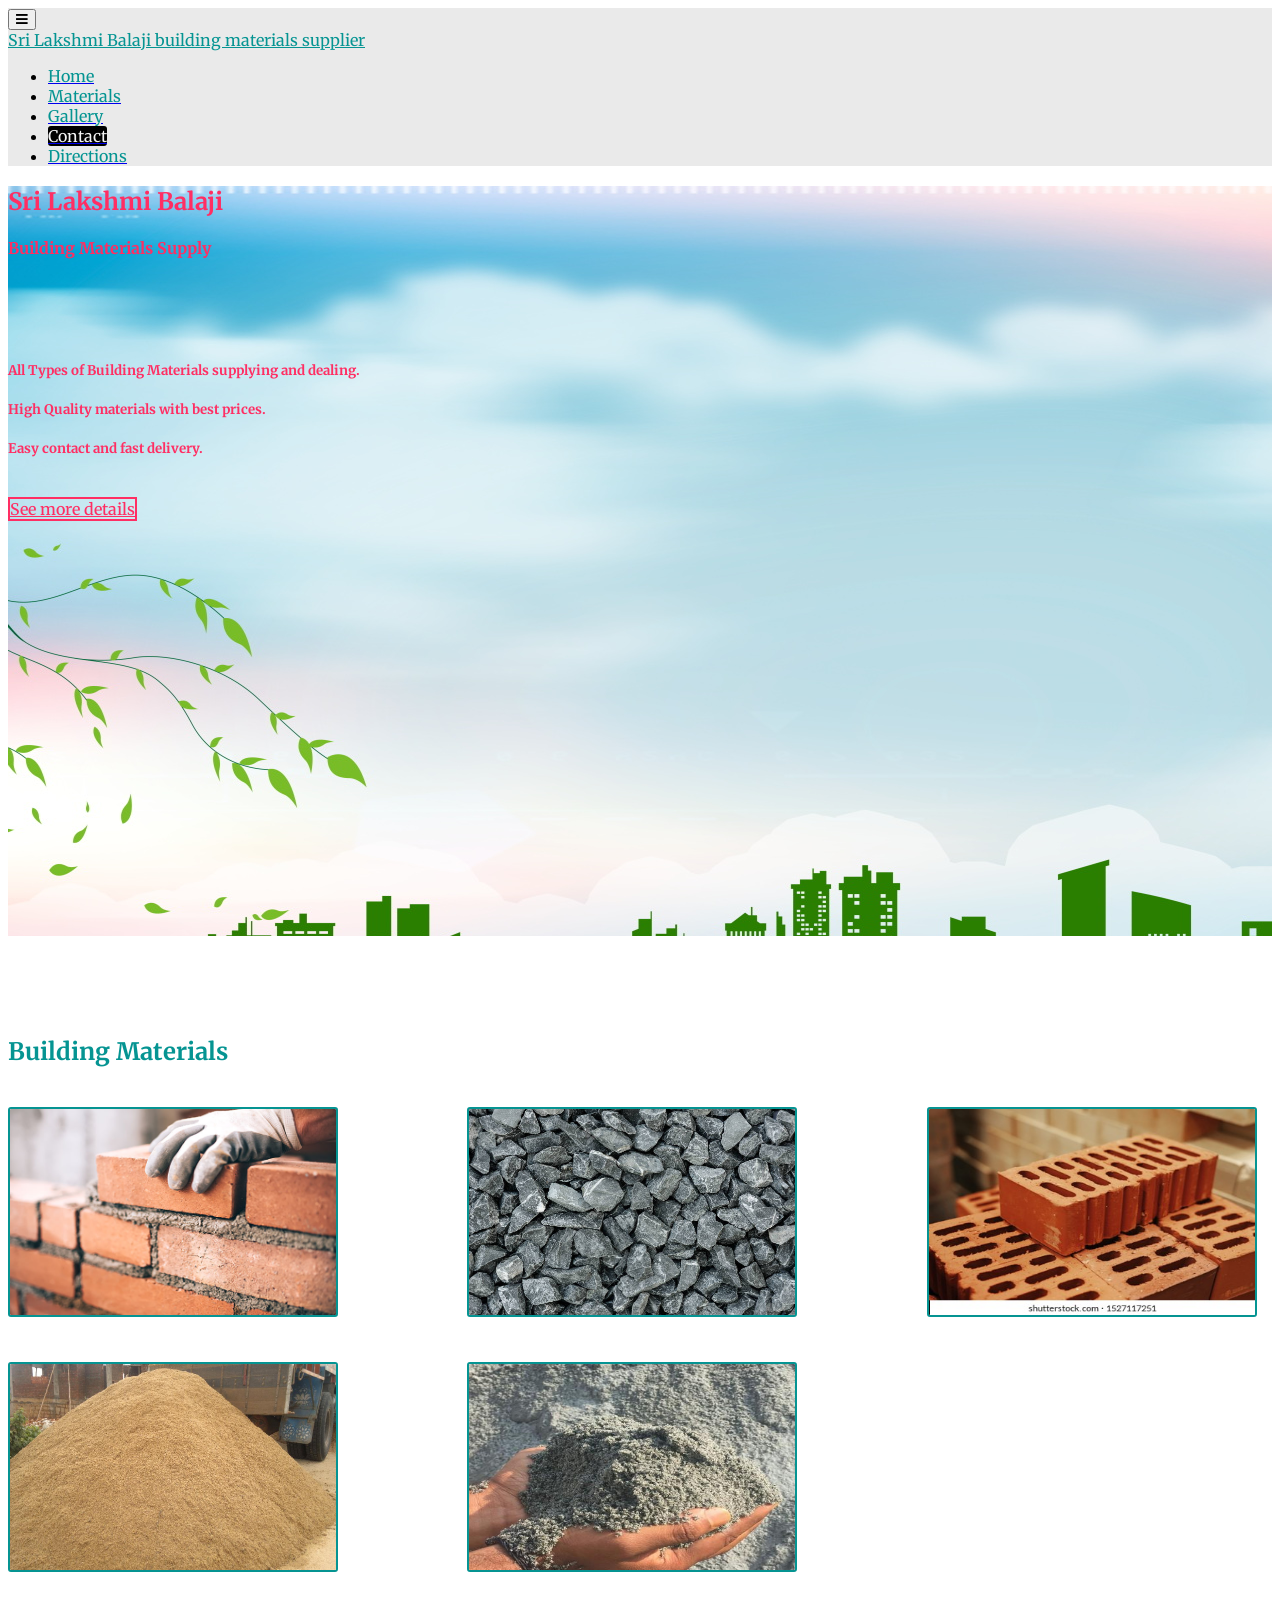
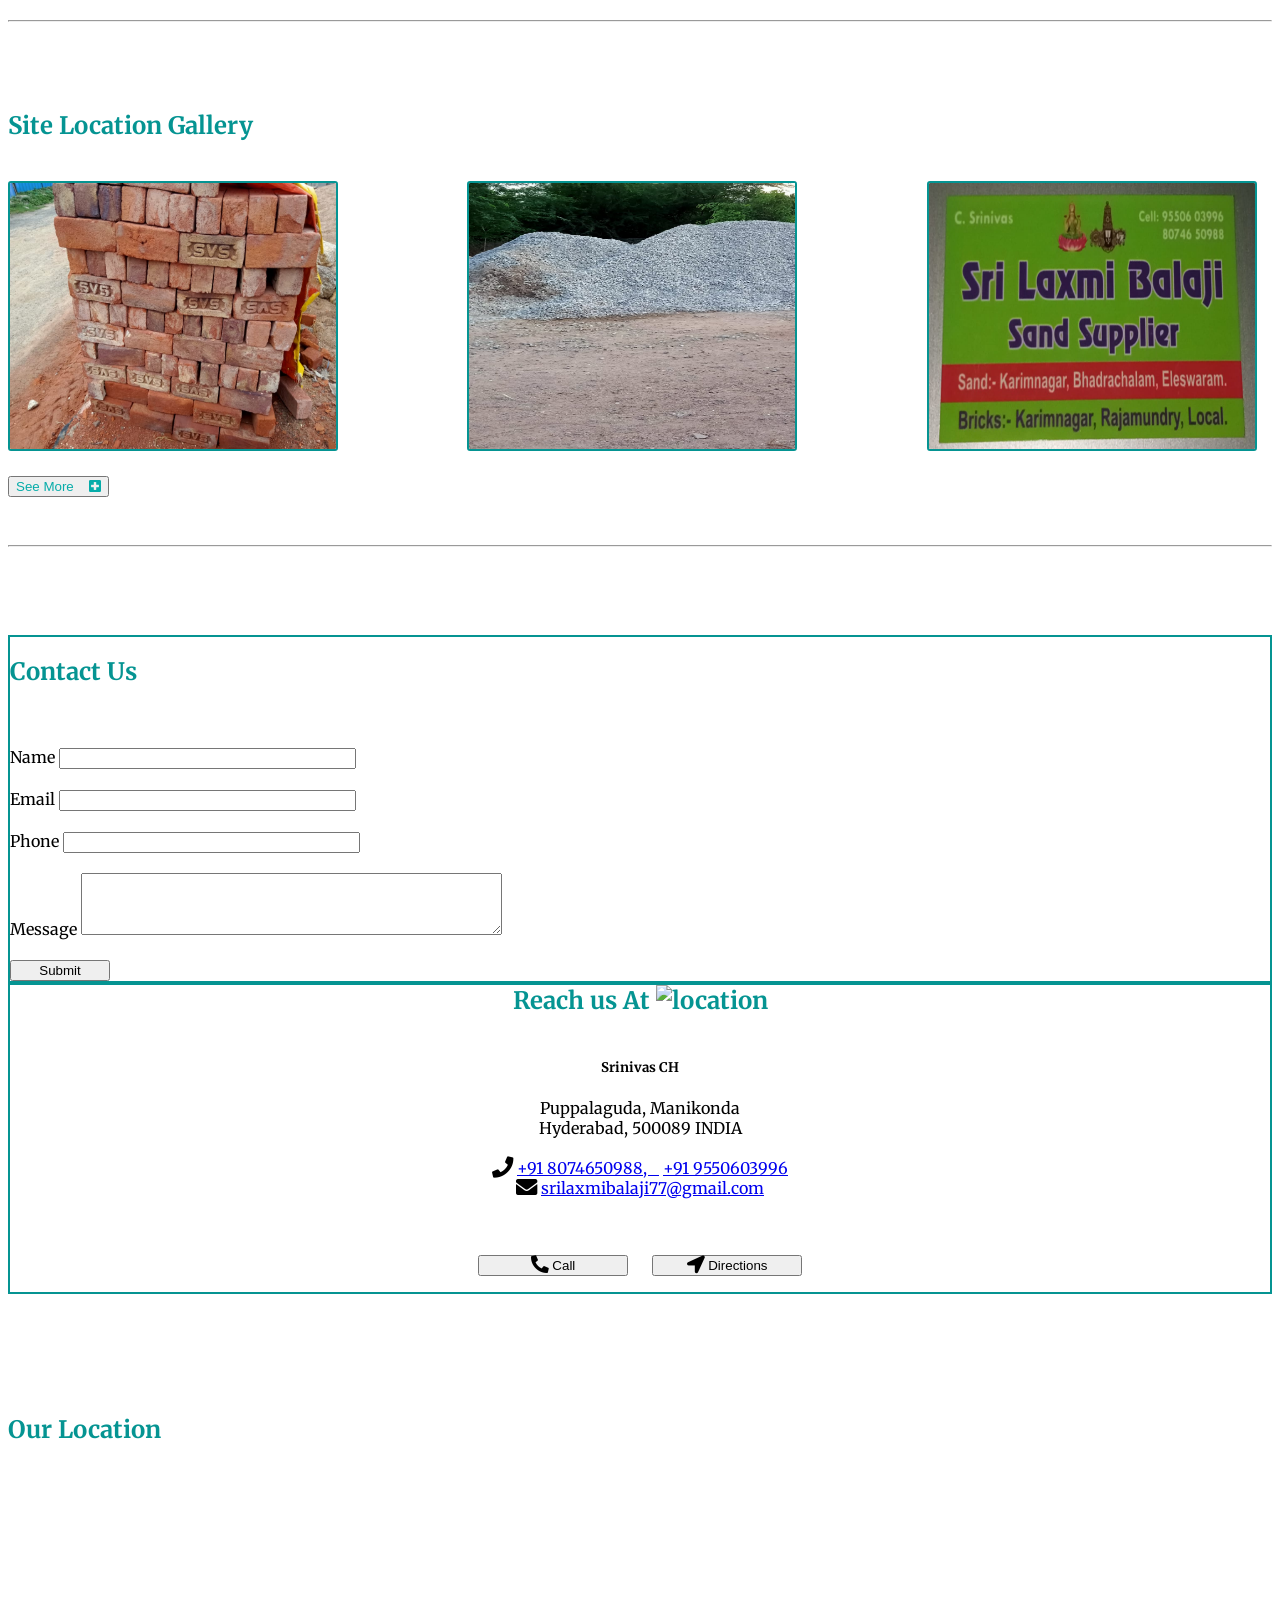
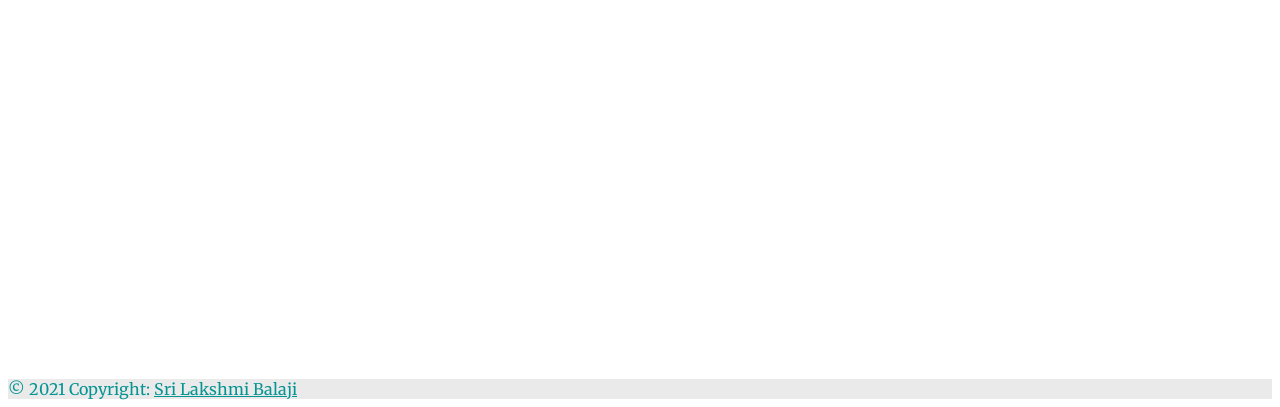
==== index.html @ f8bc900d "initial commit" ====
<!DOCTYPE html>
<html lang="en">
  <head>
    <meta charset="UTF-8" />
    <meta http-equiv="X-UA-Compatible" content="IE=edge" />
    <meta name="viewport" content="width=device-width, initial-scale=1.0" />
    <title>Sri Lakshmi Balaji</title>

    <!-- Font Awesome -->
    <link
      href="https://cdnjs.cloudflare.com/ajax/libs/font-awesome/5.15.1/css/all.min.css"
      rel="stylesheet"
    />
    <!-- Google Fonts -->
    <link
      href="https://fonts.googleapis.com/css?family=Baloo|Roboto|Lato|Merriweather"
      rel="stylesheet"
    />
    <!-- MDB -->
    <link
      href="https://cdnjs.cloudflare.com/ajax/libs/mdb-ui-kit/3.6.0/mdb.min.css"
      rel="stylesheet"
    />

    <link rel="stylesheet" href="./index.css" />
  </head>
  <body>
    <header>
      <!-- Navbar -->
      <nav class="navbar fixed-top navbar-expand-lg bg-light">
        <!-- Container wrapper -->
        <div class="container-fluid">
          <!-- Toggle button -->
          <button
            class="navbar-toggler"
            type="button"
            data-mdb-toggle="collapse"
            data-mdb-target="#navbarSupportedContent"
            aria-controls="navbarSupportedContent"
            aria-expanded="false"
            aria-label="Toggle navigation"
          >
            <i class="fas fa-bars"></i>
          </button>

          <!-- Collapsible wrapper -->
          <div class="collapse navbar-collapse" id="navbarSupportedContent">
            <!-- Navbar brand -->
            <a class="navbar-brand mt-2 mt-lg-0" href="#">
              Sri Lakshmi Balaji building materials supplier
            </a>
            <!-- Left links -->
            <ul class="navbar-nav ms-auto mb-2 mb-lg-0">
              <li class="nav-item">
                <a class="nav-link active1" href="#home"> <span>Home</span> </a>
              </li>
              <li class="nav-item">
                <a class="nav-link" href="#materials">
                  <span>Materials</span>
                </a>
              </li>
              <li class="nav-item">
                <a class="nav-link" href="#site"> <span>Gallery</span> </a>
              </li>
              <li class="nav-item">
                <a class="nav-link" href="#contact"> <span>Contact</span> </a>
              </li>
              <li class="nav-item">
                <a class="nav-link" href="#location">
                  <span>Directions</span>
                </a>
              </li>
            </ul>
            <!-- Left links -->
          </div>
          <!-- Collapsible wrapper -->
        </div>
        <!-- Container wrapper -->
      </nav>
      <!-- Navbar -->
    </header>

    <section id="home">
      <!-- Background image -->
      <div
        class="p-1 text-center bg-image"
        style="background-image: url(./assets/images/home-back.jpg); height: 750px"
      >
        <div class="mask">
          <div class="d-flex justify-content-center align-items-center h-100">
            <div class="">
              <h1 class="mb-3">Sri Lakshmi Balaji</h1>
              <h4 class="mb-3">Building Materials Supply</h4>
              <br /><br /><br />
              <h5>All Types of Building Materials supplying and dealing.</h5>
              <h5>High Quality materials with best prices.</h5>
              <h5>Easy contact and fast delivery.</h5>
              <br />
              <a
                class="btn btn-outline-dark btn-lg"
                href="#materials"
                role="button"
              >
                See more details
              </a>
            </div>
          </div>
        </div>
      </div>
      <!-- Background image -->
    </section>

    <section id="materials">
      <br />
      <br />
      <div class="row">
        <div class="col-sm-2"></div>
        <div class="col-sm-8 text-center">
          <br /><br />
          <h1>Building Materials</h1>
          <br />
          <div id="material-grp">
            <div class="image bg-image hover-zoom">
              <img
                src="./assets/images/materials/bricks.jpg"
                alt="bricks"
                data-mdb-toggle="tooltip"
                title="Bricks"
              />
            </div>

            <div class="image bg-image hover-zoom">
              <img
                src="./assets/images/materials/gravel.jpg"
                alt="gravel"
                data-mdb-toggle="tooltip"
                title="Gravel"
              />
            </div>
            <div class="image bg-image hover-zoom">
              <img
                src="./assets/images/materials/hollow bricks.jpg"
                alt="hollow-bricks"
                data-mdb-toggle="tooltip"
                title="Hollow Bricks"
              />
            </div>
            <div class="image bg-image hover-zoom">
              <img
                src="./assets/images/materials/River-sand.jpg"
                alt="river-sand"
                data-mdb-toggle="tooltip"
                title="River Sand"
              />
            </div>
            <div class="image bg-image hover-zoom">
              <img
                src="./assets/images/materials/robo-sand.jpeg"
                alt="robo-sand"
                data-mdb-toggle="tooltip"
                title="Robo Sand"
              />
            </div>
          </div>
        </div>
        <div class="col-sm-2"></div>
      </div>
      <br /><br />
      <hr />
    </section>

    <section id="site">
      <br />
      <br />
      <br />
      <div class="row">
        <div class="col-sm-2"></div>
        <div class="col-sm-8 text-center">
          <h1>Site Location Gallery</h1>
          <br />
          <div id="lightgall">
            <a
              href="./assets/images/site/bricks.jpeg"
            >
              <img
                class="image"
                src="./assets/images/site/bricks.jpeg"
                alt="bricks-sri-lakshmi-balaji"
              />
            </a>
            <a
              href="./assets/images/site/sand.jpeg"
            >
              <img
                class="image"
                src="./assets/images/site/sand.jpeg"
                alt="sand-sri-lakshmi-balaji"
              />
            </a>
            <a
              href="./assets/images/logo.jpeg"
            >
              <img
                class="image"
                src="./assets/images/logo.jpeg"
                alt="sri-lakshmi-balaji-building-materials"
              />
            </a>
          </div>
          <br>
          <button style="color: #06aca9; font-weight: 500;" class="btn btn-light btn-lg"> See More&nbsp;&nbsp;&nbsp; <i class="fa fa-plus-square"></i></button>
        </div>
        <div class="col-sm-2"></div>
      </div>
      <br /><br />
      <hr />
    </section>

    <section id="contact">
      <br /><br />
      <br /><br />
      <div class="row">
        <div class="col-sm-12 col-md-12 col-lg-5">
          <div class="row">
            <div class="col-sm-1"></div>
            <div class="col-sm-10 card cform text-center">
              <form
                method="post"
                id="contactForm"
                name="contactForm"
                class="me-5 ms-3 my-4"
              >
                <h2>Contact Us</h2>

                <br /><br />
                <div class="row form-group">
                  <label class="col-sm-4" for="contactName">Name</label>
                  <input
                    class="col-sm-8"
                    type="text"
                    size="35"
                    id="contactName"
                    name="contactName"
                    value=""
                  />
                </div>
                <br />
                <div class="row form-group">
                  <label class="col-sm-4" for="contactEmail" type="email"
                    >Email</label
                  >
                  <input
                    class="col-sm-8"
                    type="text"
                    size="35"
                    id="contactEmail"
                    name="contactEmail"
                    value=""
                  />
                </div>
                <br />
                <div class="row form-group">
                  <label class="col-sm-4" for="contactPhone" type="tel"
                    >Phone</label
                  >
                  <input
                    class="col-sm-8"
                    type="text"
                    size="35"
                    id="contactPhone"
                    name="contactPhone"
                    value=""
                  />
                </div>
                <br />
                <div class="row form-group">
                  <label class="col-sm-4" for="contactMessage">Message</label>
                  <textarea
                    class="col-sm-8"
                    cols="50"
                    rows="2"
                    id="contactMessage"
                    name="contactMessage"
                    style="margin-top: 0px; margin-bottom: 0px; height: 56px"
                  ></textarea>
                </div>
                <br />
                <div class="row form-group">
                  <div class="col-sm-6"></div>
                  <button
                    style="width: 100px"
                    class="submit btn btn-primary"
                    type="submit"
                  >
                    Submit
                  </button>
                </div>
              </form>
            </div>
            <div class="col-sm-1"></div>
          </div>
        </div>

        <div class="col-sm-12 col-md-12 col-lg-7">
          <div class="row">
            <div class="col-sm-1"></div>
            <div class="col-sm-10 card reachme py-4">
              <h2>
                Reach us At
                <img
                  src="https://img.icons8.com/pastel-glyph/64/000000/location-update--v2.png"
                  alt="location"
                />
              </h2>
              <br /><br />
              <h5>Srinivas CH</h5>
              <p class="address">
                Puppalaguda, Manikonda <br />
                Hyderabad, 500089 INDIA<br /><br />
                <i class="fa fa-phone fa-lg"></i>
                <a href="tel:+8074650988"> +91 8074650988, &nbsp;&nbsp;</a>
                <a href="tel:+9550603996"> +91 9550603996</a>
                <br />
                <i class="fa fa-envelope fa-lg"></i>
                <a href="mailto:srilaxmibalaji77@gmail.com">
                  srilaxmibalaji77@gmail.com</a
                >
                <br /><br /><br />
              </p>
              <p>
                <button class="btn btn-success" style="width: 150px" onclick="callUs();">
                  <i class="fas fa-phone-alt fa-lg"></i>
                  Call
                </button>
                &nbsp;&nbsp;&nbsp;&nbsp;
                <button class="btn btn-primary" style="width: 150px" onclick="getDirections();">
                  <i class="fas fa-location-arrow fa-lg"></i>
                  Directions
                </button>
              </p>
            </div>
            <div class="col-sm-1"></div>
          </div>
        </div>
      </div>
      <br /><br />
      <br /><br />
    </section>

    <section id="location">
      <div class="row text-center">
        <br />
        <div class="col-sm-2"></div>
        <div class="col-sm-8">
          <h1>Our Location</h1>
          <br />
          <iframe
            src="https://www.google.com/maps/embed?pb=!1m18!1m12!1m3!1d3807.1809521570176!2d78.38477171487655!3d17.403101588069283!2m3!1f0!2f0!3f0!3m2!1i1024!2i768!4f13.1!3m3!1m2!1s0x3bcb977a2f22ea33%3A0x5c8ccb77cae2360c!2sSri%20Venkateswara%20building%20material%20suppliers!5e0!3m2!1sen!2sin!4v1624729252407!5m2!1sen!2sin"
            width="100%"
            height="450"
            style="border: 0"
            allowfullscreen=""
            loading="lazy"
          ></iframe>
        </div>
        <div class="col-sm-2"></div>
      </div>
      <br /><br />
    </section>
    <footer class="text-center text-lg-start">
      <!-- Copyright -->
      <div class="text-center p-3">
        © 2021 Copyright:
        <a href="#home"> Sri Lakshmi Balaji </a>
      </div>
      <!-- Copyright -->
    </footer>

    <!-- MDB -->
    <script
      type="text/javascript"
      src="https://cdnjs.cloudflare.com/ajax/libs/mdb-ui-kit/3.6.0/mdb.min.js"
    ></script>
    <script
      src="https://code.jquery.com/jquery-3.6.0.min.js"
      integrity="sha256-/xUj+3OJU5yExlq6GSYGSHk7tPXikynS7ogEvDej/m4="
      crossorigin="anonymous"
    ></script>
    <script src="./app.js"></script>
  </body>
</html>
---- index.css ----
body {
  font-family: "Merriweather";
}

h1,
h2 {
  color: #059492;
}

/* navbar */
li .active1 {
  background-color: black;
  border-radius: 3px;
}

li .active1 span {
  color: whitesmoke;
}

.navbar {
  background-color: #eaeaea;
}

.navbar span,
.navbar-brand {
  color: #059492;
}

#home,
#home h1,
#home .btn {
  color: #ff2e63;
}

#home .btn {
  border: #ff2e63 2px solid;
  font-weight: 500;
}

/* materials */
#materials #material-grp {
  display: grid;
  grid-template-columns: repeat(auto-fill, minmax(270px, 1fr));
  justify-content: space-evenly;
  row-gap: 45px;
  column-gap: 9%;
}

#materials #material-grp .image {
  width: 330px;
  height: 210px;
}

#materials #material-grp .image img {
  width: 100%;
  height: 100%;
  border: 2px solid #059492;
  border-radius: 3px;
  box-sizing: border-box;
}

/* site location gallery */
#site #lightgall {
  display: grid;
  grid-template-columns: repeat(auto-fill, minmax(270px, 1fr));
  justify-content: space-evenly;
  row-gap: 45px;
  column-gap: 9%;
}

#site #lightgall .image {
  width: 330px;
  height: 270px;
  border: 2px solid #059492;
  border-radius: 3px;
  box-sizing: border-box;
}

/* contact */

#contact .cform h1 {
  text-align: center;
  display: inline;
}

#contact .cform img {
  width: 43.5px;
  display: inline;
}

#contact .cform.card {
  border: 2px #059492 solid;
}

#contact .reachme {
  border: 2px #059492 solid;
  text-align: center;
}

#contact .reachme h2 {
  display: inline;
}

#contact .reachme img {
  width: 40px;
  display: inline;
}

/*footer*/
footer,
footer a {
  background-color: #eaeaea;
  color: #059492;
}
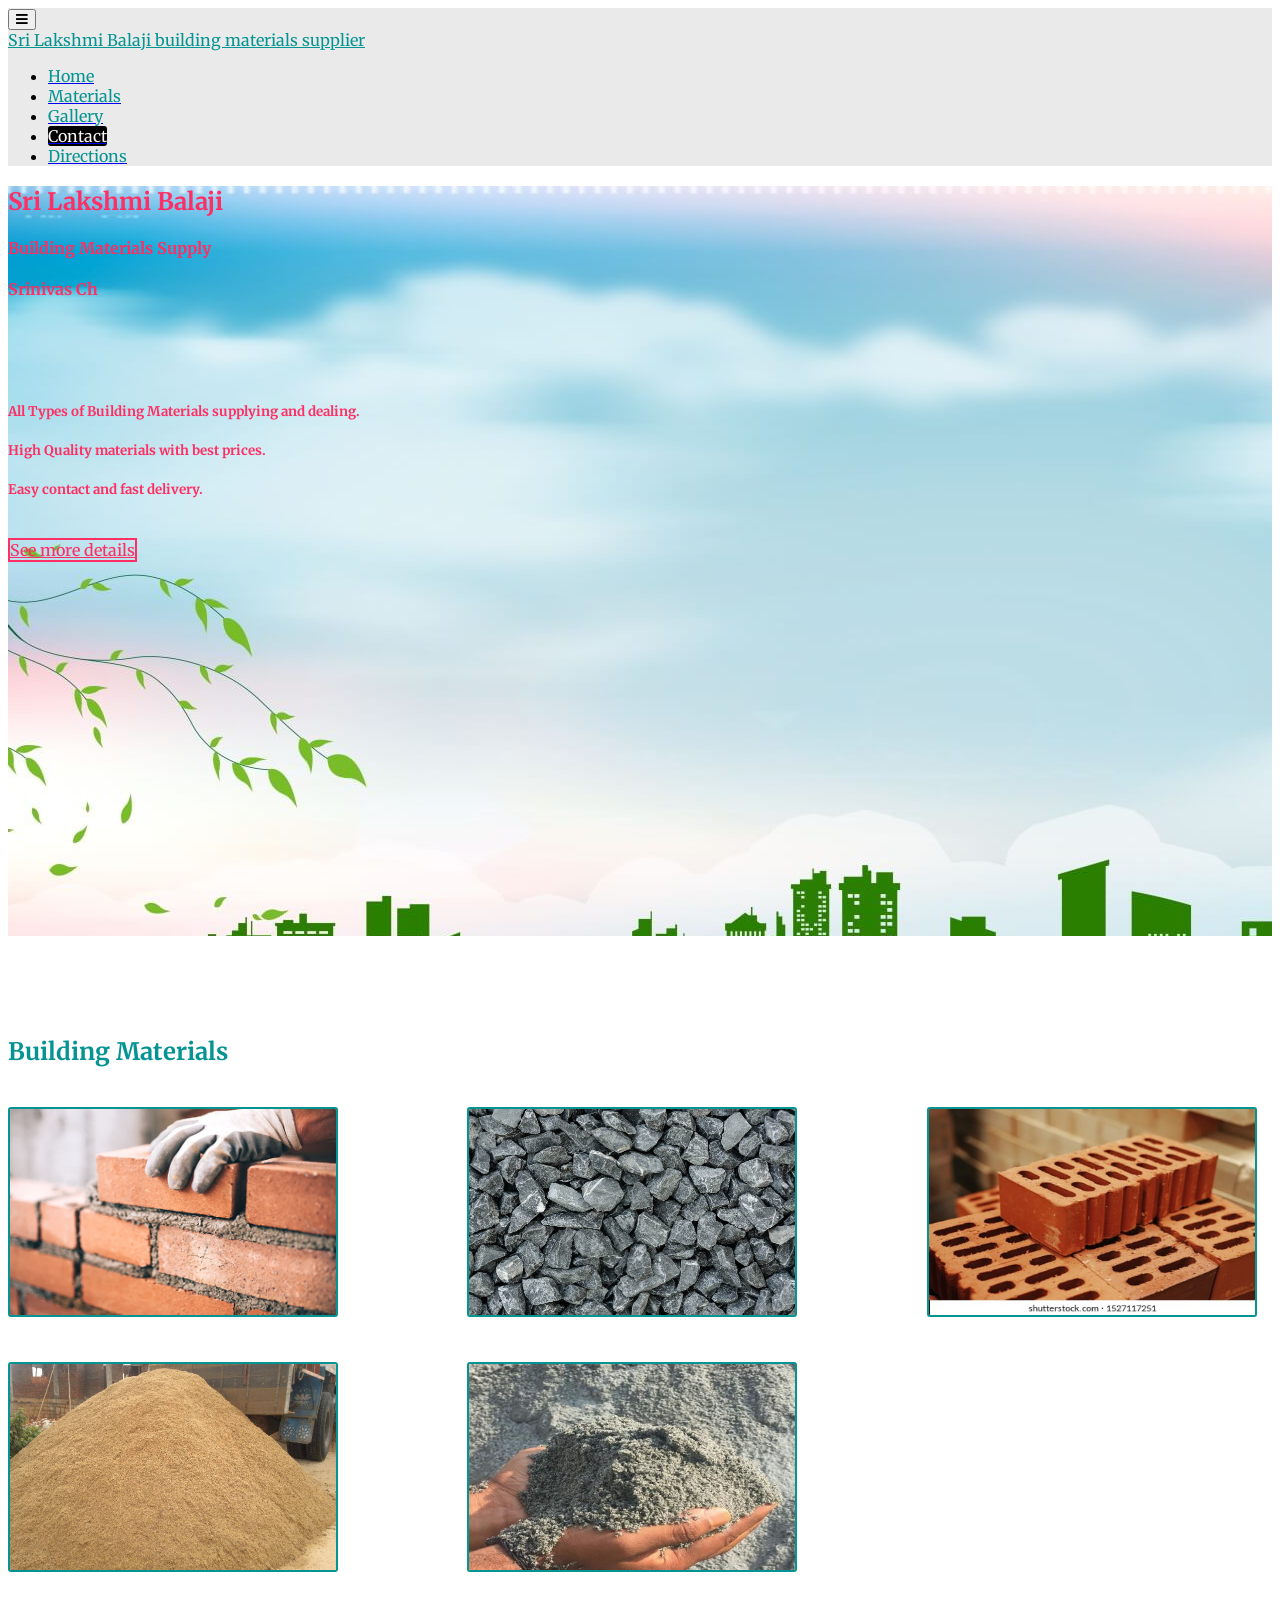
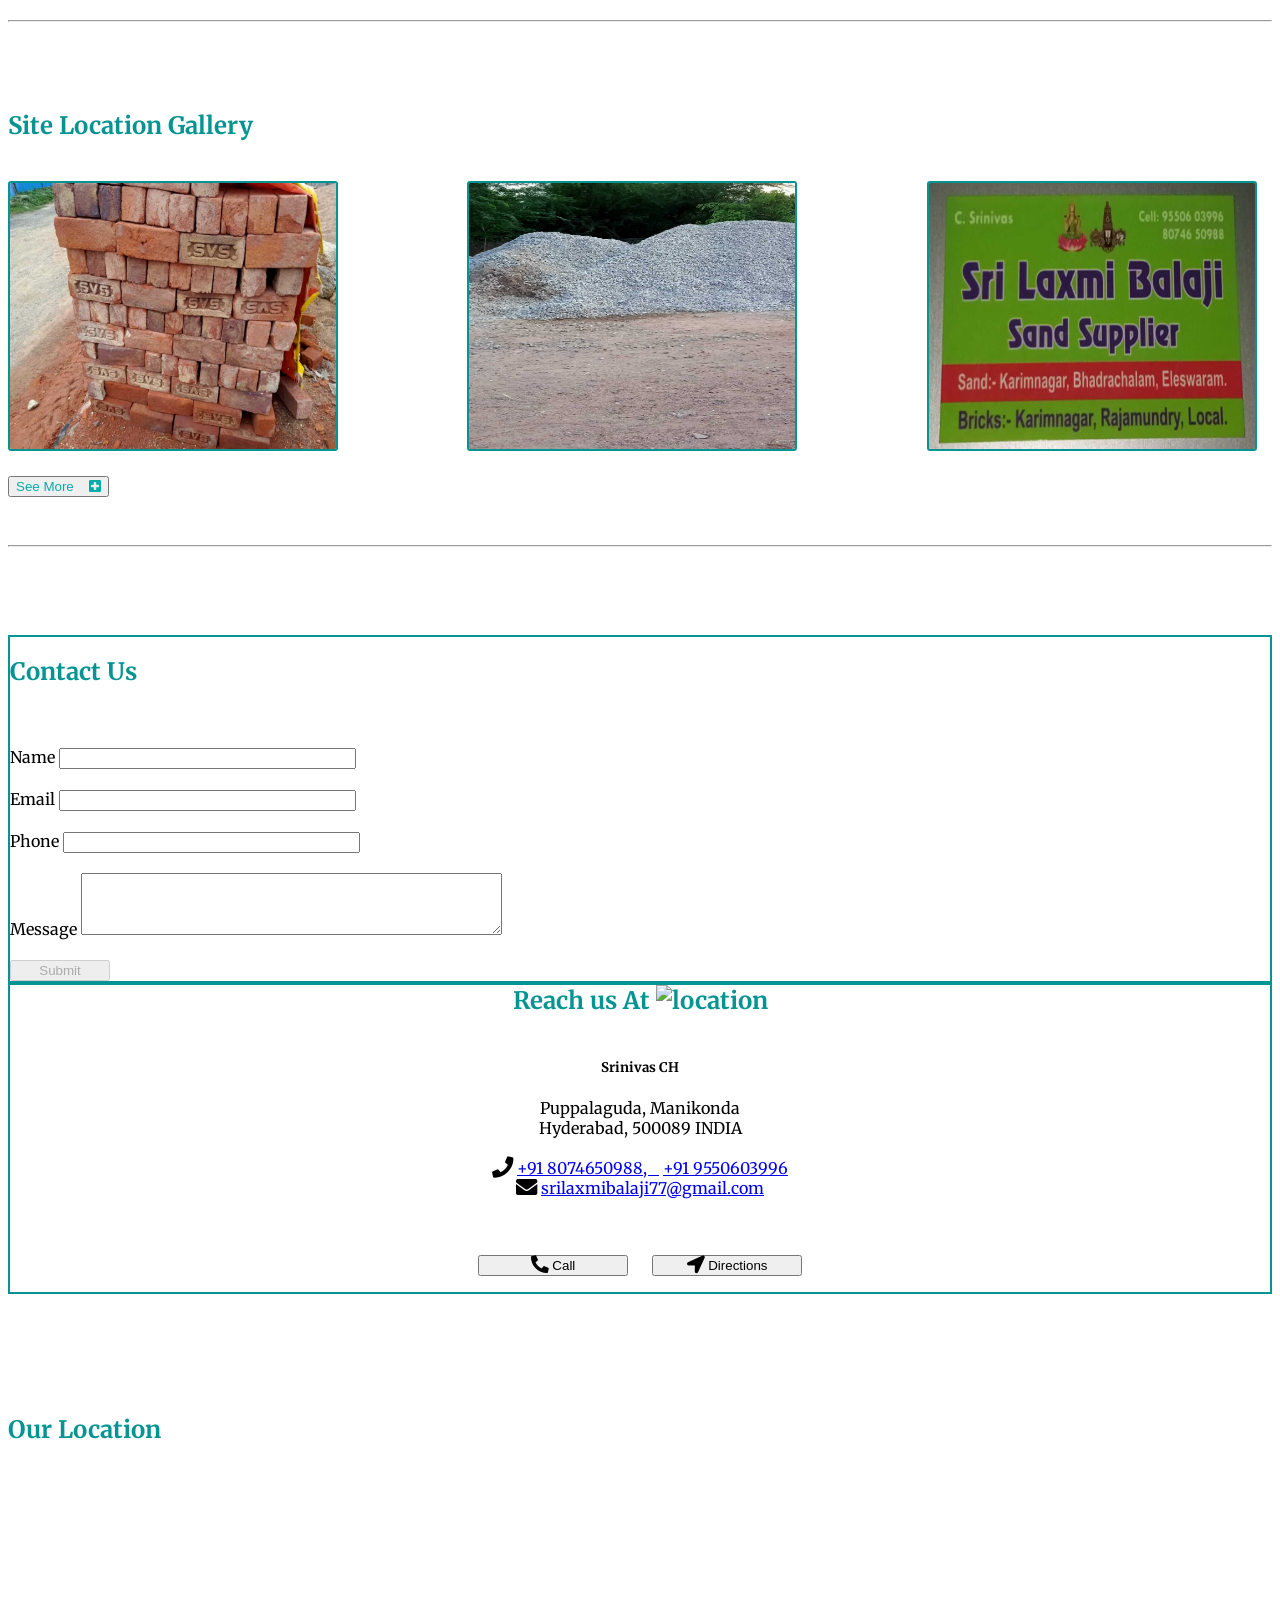
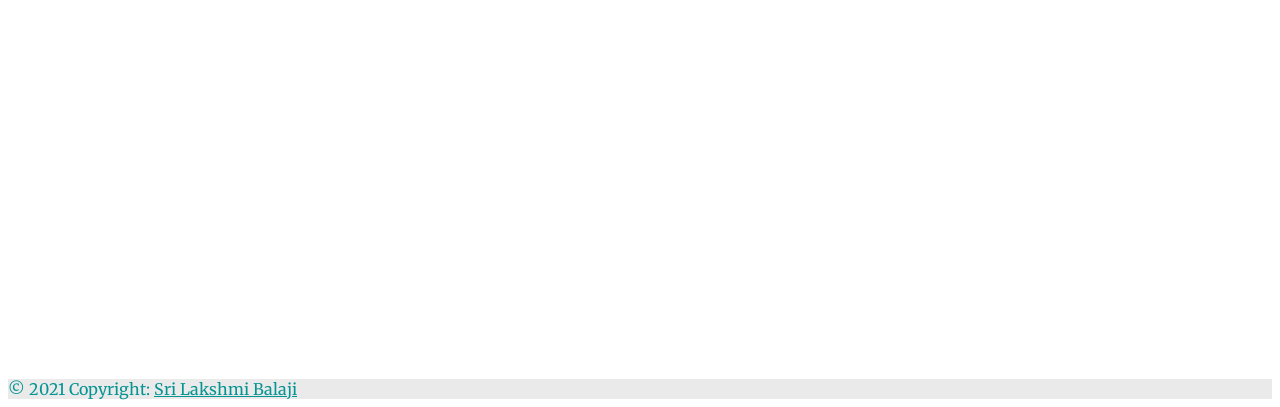
==== commit 90a56f88: "all optimized" ====
--- a/index.html
+++ b/index.html
@@ -4,7 +4,11 @@
     <meta charset="UTF-8" />
     <meta http-equiv="X-UA-Compatible" content="IE=edge" />
     <meta name="viewport" content="width=device-width, initial-scale=1.0" />
+    <meta name="keywords" content="Sri Lakshmi Balaji, Building materials supply, building materials, contruction materials, sand, brick, metal, robo sand ,manikonda, hyderabad, puppalagda, shaikpet, lalamma gardens, panchavat colony, manikonda quarters, manikonda jagir, srinivas ch, srinivas challa, srinivas">
+    <meta name="author" content="Lavan Kumar">
+    <meta name="description" content="Sri Lakshmi Balaji Building materials supply, Manikonda Hyderabad, All Types of building materials for sale. Srinivas Ch">
     <title>Sri Lakshmi Balaji</title>
+    <link rel="shortcut icon" href="./assets/images/favicon.ico" />
 
     <!-- Font Awesome -->
     <link
@@ -91,6 +95,7 @@
             <div class="">
               <h1 class="mb-3">Sri Lakshmi Balaji</h1>
               <h4 class="mb-3">Building Materials Supply</h4>
+              <h4 class="mb-3"> Srinivas Ch </h4>
               <br /><br /><br />
               <h5>All Types of Building Materials supplying and dealing.</h5>
               <h5>High Quality materials with best prices.</h5>
@@ -224,8 +229,7 @@
           <div class="row">
             <div class="col-sm-1"></div>
             <div class="col-sm-10 card cform text-center">
-              <form
-                method="post"
+              <div
                 id="contactForm"
                 name="contactForm"
                 class="me-5 ms-3 my-4"
@@ -242,7 +246,7 @@
                     id="contactName"
                     name="contactName"
                     value=""
-                  />
+                  /><div id="er1"></div>
                 </div>
                 <br />
                 <div class="row form-group">
@@ -257,6 +261,7 @@
                     name="contactEmail"
                     value=""
                   />
+                  <div id="er2"></div>
                 </div>
                 <br />
                 <div class="row form-group">
@@ -270,7 +275,7 @@
                     id="contactPhone"
                     name="contactPhone"
                     value=""
-                  />
+                  /><div id="er3"></div>
                 </div>
                 <br />
                 <div class="row form-group">
@@ -282,20 +287,21 @@
                     id="contactMessage"
                     name="contactMessage"
                     style="margin-top: 0px; margin-bottom: 0px; height: 56px"
-                  ></textarea>
+                  ></textarea><div id="er4"></div>
                 </div>
                 <br />
                 <div class="row form-group">
                   <div class="col-sm-6"></div>
                   <button
                     style="width: 100px"
-                    class="submit btn btn-primary"
-                    type="submit"
+                    class="btn btn-primary"
+                    id="submitMessage"
+                    onclick="sendEmail();"
                   >
                     Submit
                   </button>
                 </div>
-              </form>
+              </div>
             </div>
             <div class="col-sm-1"></div>
           </div>
@@ -386,6 +392,8 @@
       integrity="sha256-/xUj+3OJU5yExlq6GSYGSHk7tPXikynS7ogEvDej/m4="
       crossorigin="anonymous"
     ></script>
+    <script src="https://smtpjs.com/v3/smtp.js"></script>
     <script src="./app.js"></script>
+    
   </body>
-</html>
+</html>
--- a/index.css
+++ b/index.css
@@ -112,3 +112,14 @@
   background-color: #eaeaea;
   color: #059492;
 }
+
+
+.addGreen, .addGreen:focus {
+  box-shadow: none;
+  border: 2px green solid;
+}
+
+.addRed, .addRed:focus {
+  box-shadow: none;
+  border: 2px red solid;
+}
